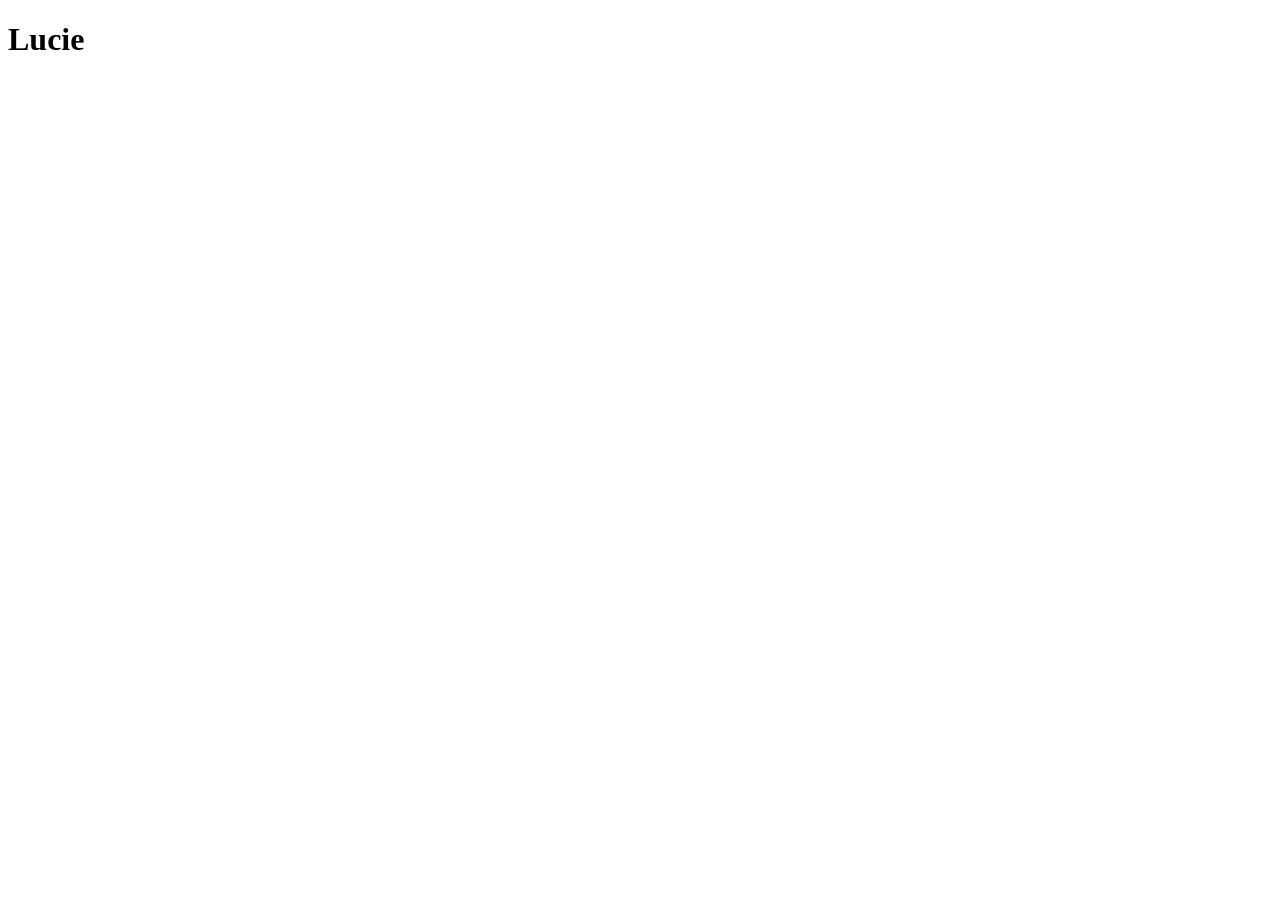
==== ls.html @ 58749802 "Stránka"ls"" ====
<!doctype html>
<html lang="en">
  <head>
    <meta charset="UTF-8" />
    <meta
      name="viewport"
      content="width=device-width, initial-scale=1.0" />
    <title>Document</title>
  </head>
  <body>
    <h1>Lucie</h1>
  </body>
</html>
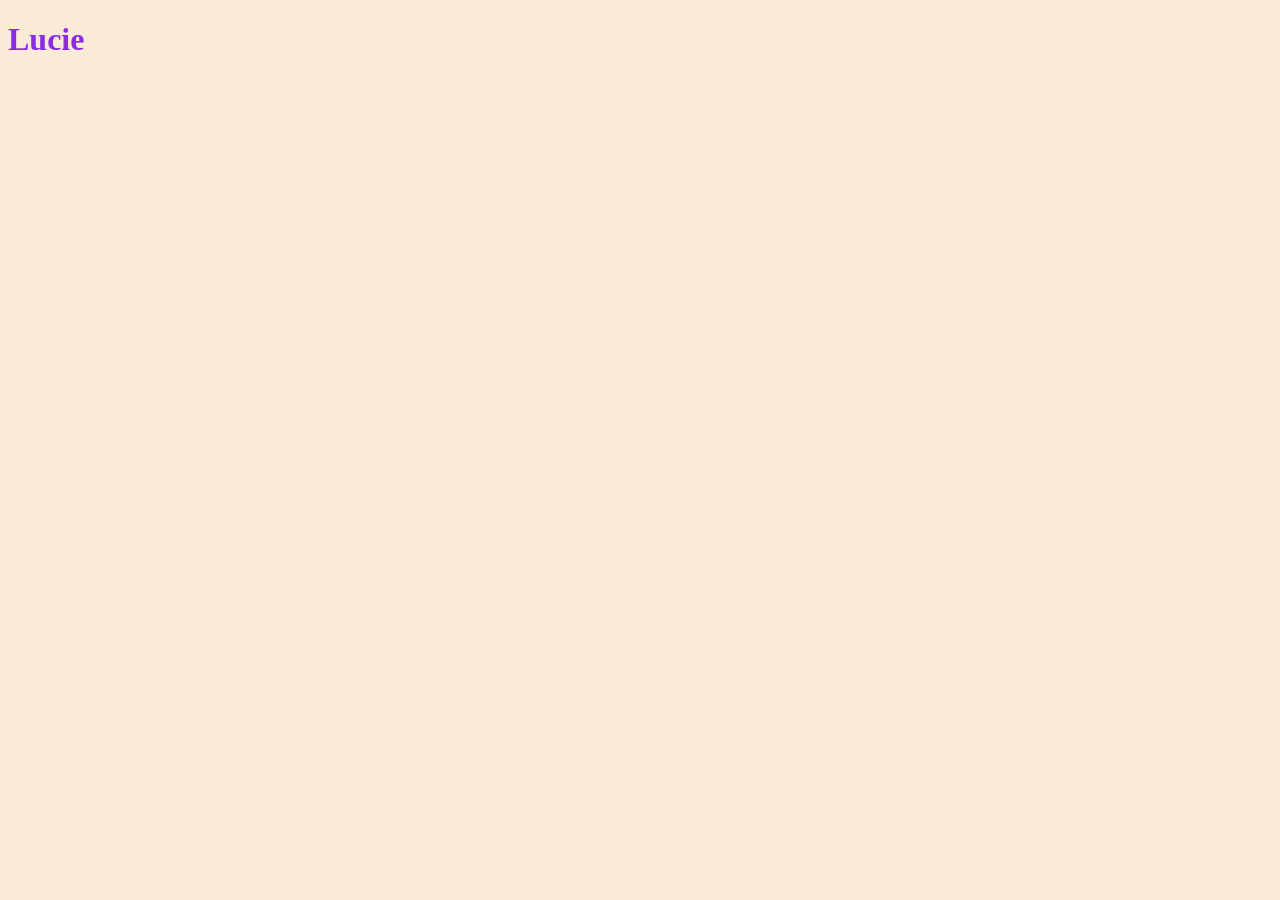
==== commit 0a76d780: "css" ====
--- a/ls.html
+++ b/ls.html
@@ -5,7 +5,10 @@
     <meta
       name="viewport"
       content="width=device-width, initial-scale=1.0" />
-    <title>Document</title>
+    <title>Test</title>
+    <link
+      rel="stylesheet"
+      href="style.css" />
   </head>
   <body>
     <h1>Lucie</h1>
--- a/style.css
+++ b/style.css
@@ -0,0 +1,4 @@
+html {
+  background-color: antiquewhite;
+  color: blueviolet;
+}
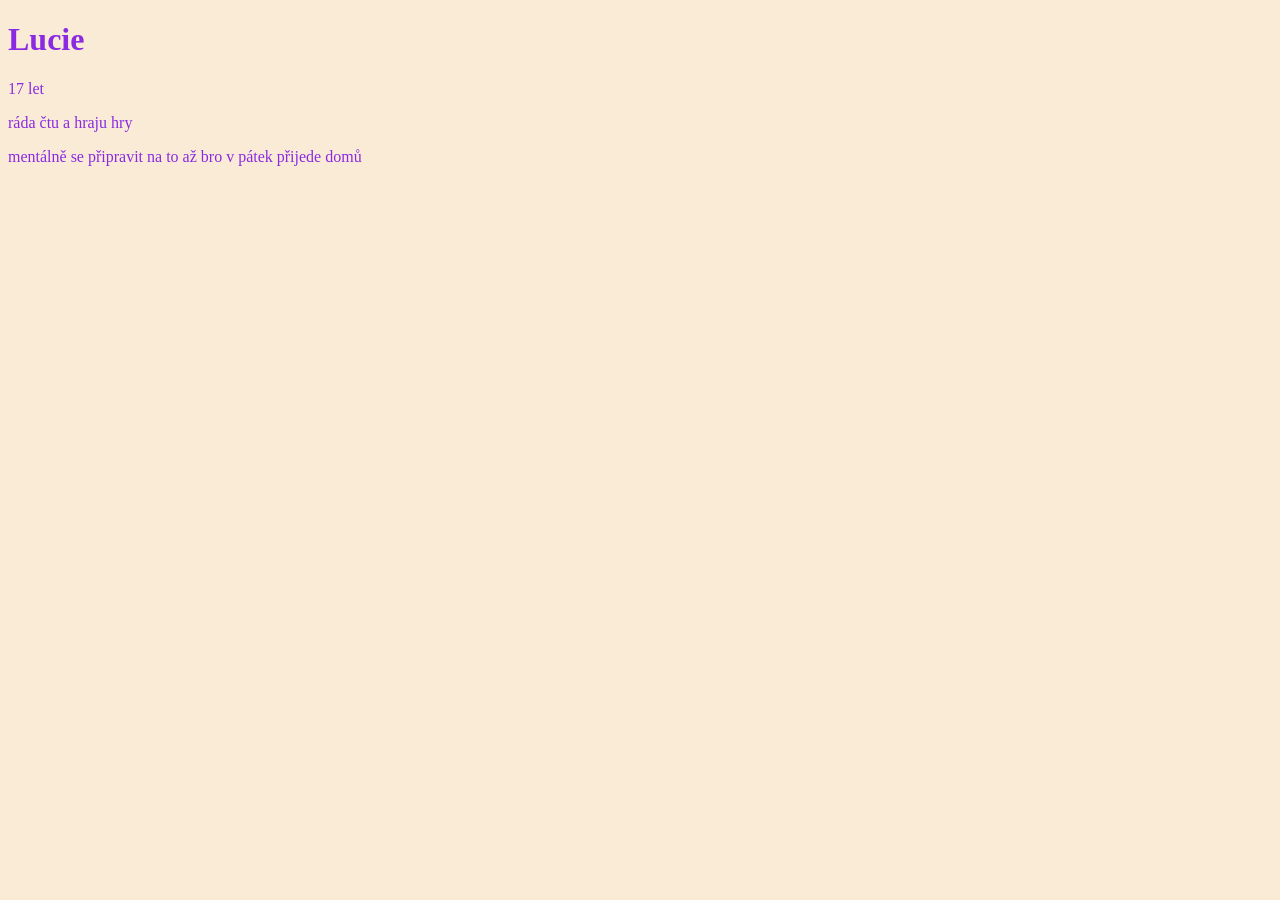
==== commit c6b9450d: "html edit" ====
--- a/ls.html
+++ b/ls.html
@@ -12,5 +12,8 @@
   </head>
   <body>
     <h1>Lucie</h1>
+    <p>17 let</p>
+    <p>ráda čtu a hraju hry</p>
+    <p>mentálně se připravit na to až bro v pátek přijede domů</p>
   </body>
 </html>
